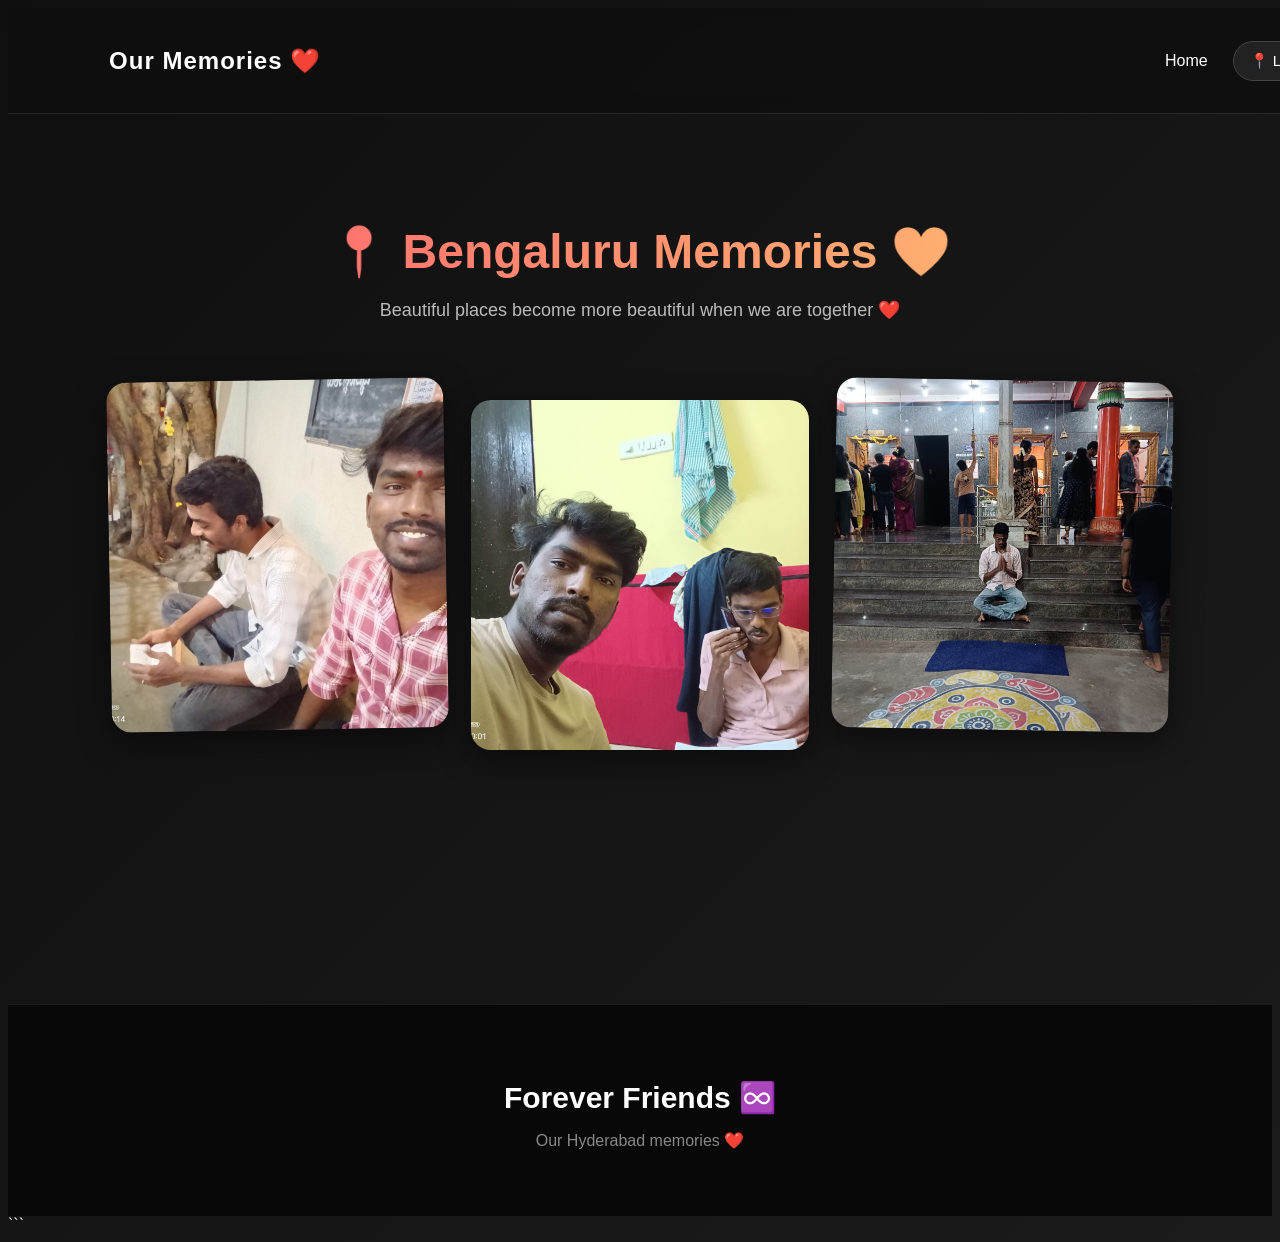
==== bgl.html @ 610a9e8b "Intial commit" ====
<!DOCTYPE html>
<html lang="en">

<head>

    <meta charset="UTF-8">

    <meta name="viewport"
          content="width=device-width, initial-scale=1.0">

    <title>Bengaluru Memories ❤️</title>

    <link rel="stylesheet" href="style1.css">

</head>


<body>


    <!-- NAVBAR -->

    <nav>

        <h2>Our Memories ❤️</h2>

        <div class="menu">

            <a href="friendsHOME.html">
                Home
            </a>

            <div class="dropdown">

                <button class="dropbtn">
                    📍 Locations ▼
                </button>

                <div class="dropdown-content">

                    <a href="Hyderabad.html" >
                        College
                    </a>

                    <a href="kanchi.html" >
                        Kanchipuram
                    </a>

                    <a href="trip.html" >
                        River Trip
                    </a>
                    <a href="tpty.html" >
                        Tirumala
                    </a>
                    <a href="siv.html" >
                        Shivalayam
                    </a>
                    <a href="both.html" >
                        ours photos
                    </a>
                    <a href="bgl.html" >
                        Bangalore
                    </a>

                </div>

            </div>

        </div>

    </nav>



    <!-- HYDERABAD CONTENT -->

    <section class="location-page">

        <h1>
            📍 Bengaluru Memories ❤️
        </h1>

        <p>
            Beautiful places become more beautiful
            when we are together ❤️
        </p>


        <div class="gallery">

            <img src="image/bgl.jpeg">

            <img src="image/bgl1.jpeg">

            <img src="image/bgl2.jpeg">


        </div>

    </section>


    <footer>

        <h2>Forever Friends ♾️</h2>

        <p>
            Our Hyderabad memories ❤️
        </p>

    </footer>


</body>

</html>
```
---- style1.css ----
```css
/* =========================================
   GENERAL
========================================= */

* {
    margin: 0;
    padding: 0;
    box-sizing: border-box;
}

html {
    scroll-behavior: smooth;
}

body {
    font-family: Arial, sans-serif;
    background: linear-gradient(135deg, #0f0f0f, #1b1b1b);
    color: white;
    min-height: 100vh;
}


/* =========================================
   NAVBAR
========================================= */

nav {
    width: 100%;
    min-height: 75px;

    display: flex;
    justify-content: space-between;
    align-items: center;

    padding: 15px 8%;

    background: rgba(15, 15, 15, 0.95);

    position: sticky;
    top: 0;

    z-index: 1000;

    border-bottom: 1px solid rgba(255, 255, 255, 0.1);

    backdrop-filter: blur(10px);
}

nav h2 {
    font-size: 24px;
    letter-spacing: 1px;
}

.menu {
    display: flex;
    align-items: center;
    gap: 25px;
}

.menu a {
    color: white;
    text-decoration: none;
    font-size: 16px;

    transition: 0.3s;
}

.menu > a:hover {
    color: #ff6b81;
}


/* =========================================
   DROPDOWN
========================================= */

.dropdown {
    position: relative;
}

.dropbtn {
    background: #222;
    color: white;

    border: 1px solid #444;

    padding: 10px 16px;

    border-radius: 20px;

    cursor: pointer;

    font-size: 15px;

    transition: 0.3s;
}

.dropbtn:hover {
    background: #ff5f6d;
    border-color: #ff5f6d;
}

.dropdown-content {
    display: none;

    position: absolute;

    top: 50px;
    right: 0;

    min-width: 190px;

    background: #202020;

    border-radius: 12px;

    overflow: hidden;

    box-shadow: 0 15px 40px rgba(0, 0, 0, 0.6);

    border: 1px solid rgba(255, 255, 255, 0.1);
}

.dropdown-content a {
    display: block;

    padding: 14px 20px;

    color: white;

    transition: 0.3s;
}

.dropdown-content a:hover {
    background: #ff5f6d;
}

.dropdown:hover .dropdown-content {
    display: block;
}


/* =========================================
   LOCATION PAGE
========================================= */

.location-page {
    padding: 70px 8% 100px;

    min-height: 80vh;

    text-align: center;
}

.location-page h1 {
    font-size: 48px;

    margin-bottom: 15px;

    background: linear-gradient(90deg, #ff5f6d, #ffc371);

    -webkit-background-clip: text;
    -webkit-text-fill-color: transparent;
}

.location-page p {
    font-size: 18px;

    color: #bbbbbb;

    max-width: 600px;

    margin: 0 auto 55px;

    line-height: 1.7;
}


/* =========================================
   PHOTO GALLERY
========================================= */

.gallery {
    max-width: 1200px;

    margin: auto;

    display: grid;

    grid-template-columns:
        repeat(auto-fit, minmax(280px, 1fr));

    gap: 25px;
}


/* PHOTO CARD */

.gallery img {
    width: 100%;

    height: 350px;

    object-fit: cover;

    display: block;

    border-radius: 20px;

    cursor: pointer;

    transition:
        transform 0.4s ease,
        box-shadow 0.4s ease;

    box-shadow:
        0 10px 30px rgba(0, 0, 0, 0.5);
}


/* HOVER EFFECT */

.gallery img:hover {
    transform: translateY(-12px) scale(1.03);

    box-shadow:
        0 20px 45px rgba(255, 95, 109, 0.25);
}


/* DIFFERENT LOOK FOR PHOTOS */

.gallery img:nth-child(1) {
    transform: rotate(-1deg);
}

.gallery img:nth-child(2) {
    transform: translateY(20px);
}

.gallery img:nth-child(3) {
    transform: rotate(1deg);
}

.gallery img:nth-child(1):hover,
.gallery img:nth-child(2):hover,
.gallery img:nth-child(3):hover {
    transform: translateY(-12px) scale(1.03) rotate(0deg);
}


/* =========================================
   FOOTER
========================================= */

footer {
    background: #080808;

    text-align: center;

    padding: 50px 20px;

    border-top: 1px solid rgba(255, 255, 255, 0.08);
}

footer h2 {
    font-size: 30px;

    margin-bottom: 12px;
}

footer p {
    color: #888;
}


/* =========================================
   MOBILE RESPONSIVE
========================================= */

@media (max-width: 768px) {

    nav {
        padding: 15px 20px;
    }

    nav h2 {
        font-size: 18px;
    }

    .menu {
        gap: 10px;
    }

    .menu > a {
        font-size: 14px;
    }

    .dropbtn {
        padding: 8px 10px;
        font-size: 13px;
    }

    .location-page {
        padding: 50px 20px 70px;
    }

    .location-page h1 {
        font-size: 34px;
    }

    .location-page p {
        font-size: 16px;
        margin-bottom: 35px;
    }

    .gallery {
        grid-template-columns: 1fr;
        gap: 20px;
    }

    .gallery img {
        height: 320px;
    }

    .gallery img:nth-child(1),
    .gallery img:nth-child(2),
    .gallery img:nth-child(3) {
        transform: none;
    }
}
```
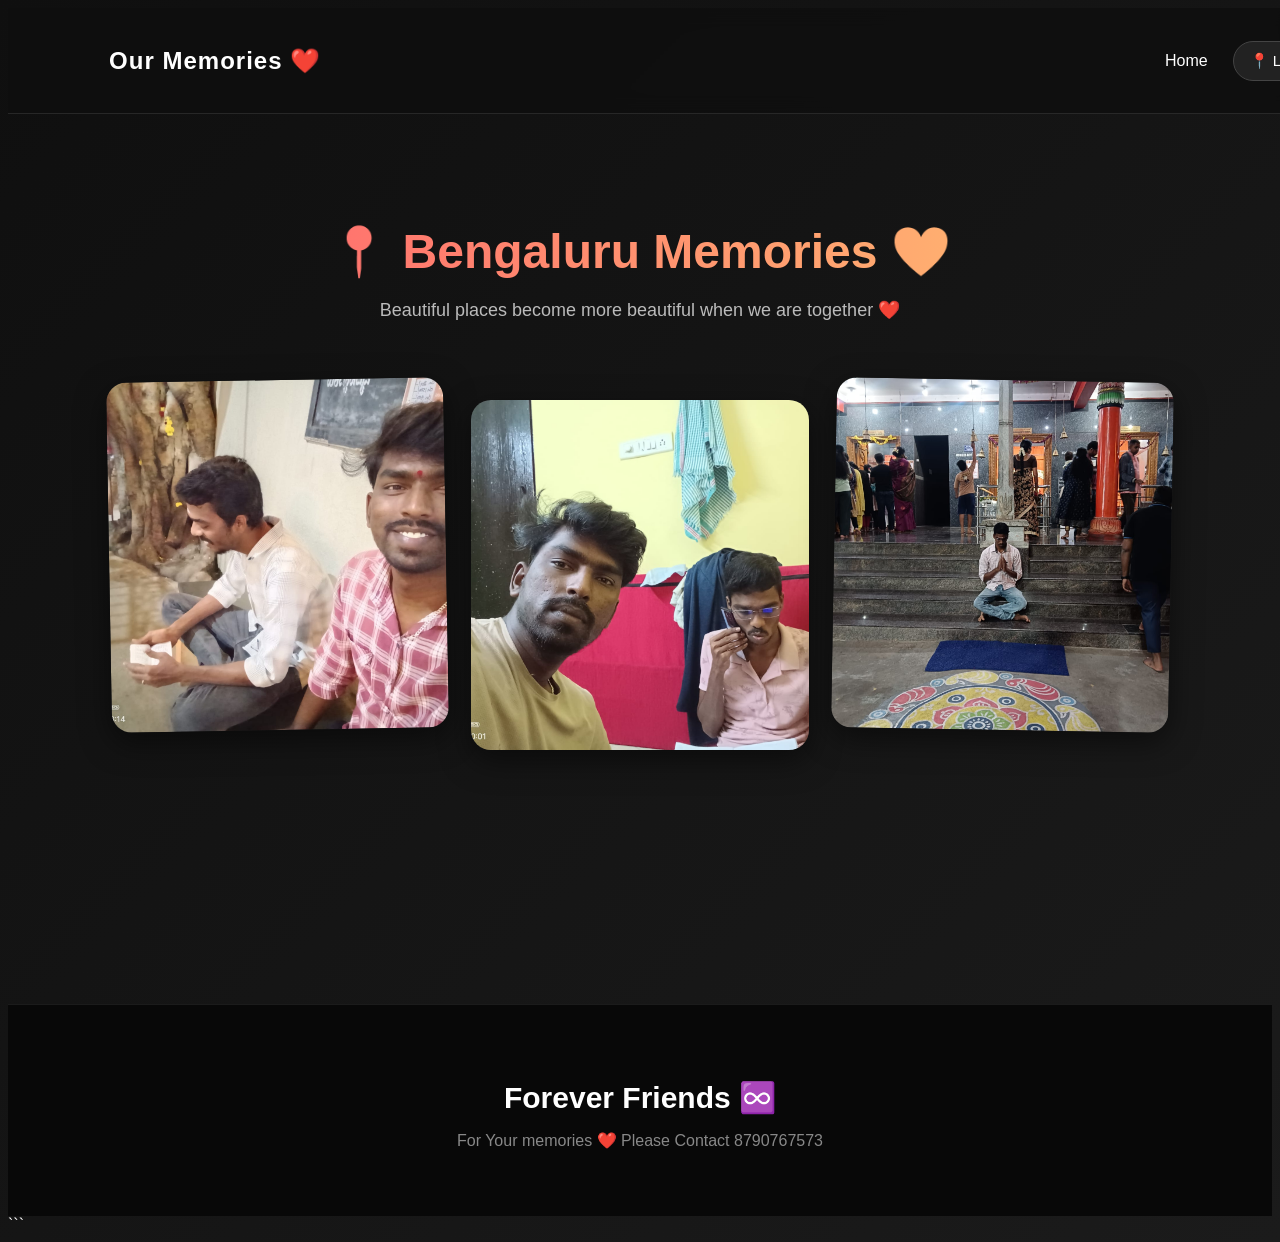
==== commit b8016874: "All files are updated with new code" ====
--- a/bgl.html
+++ b/bgl.html
@@ -27,7 +27,7 @@
 
         <div class="menu">
 
-            <a href="friendsHOME.html">
+            <a href="index.html">
                 Home
             </a>
 
@@ -106,7 +106,7 @@
         <h2>Forever Friends ♾️</h2>
 
         <p>
-            Our Hyderabad memories ❤️
+            For Your memories ❤️ Please Contact 8790767573
         </p>
 
     </footer>
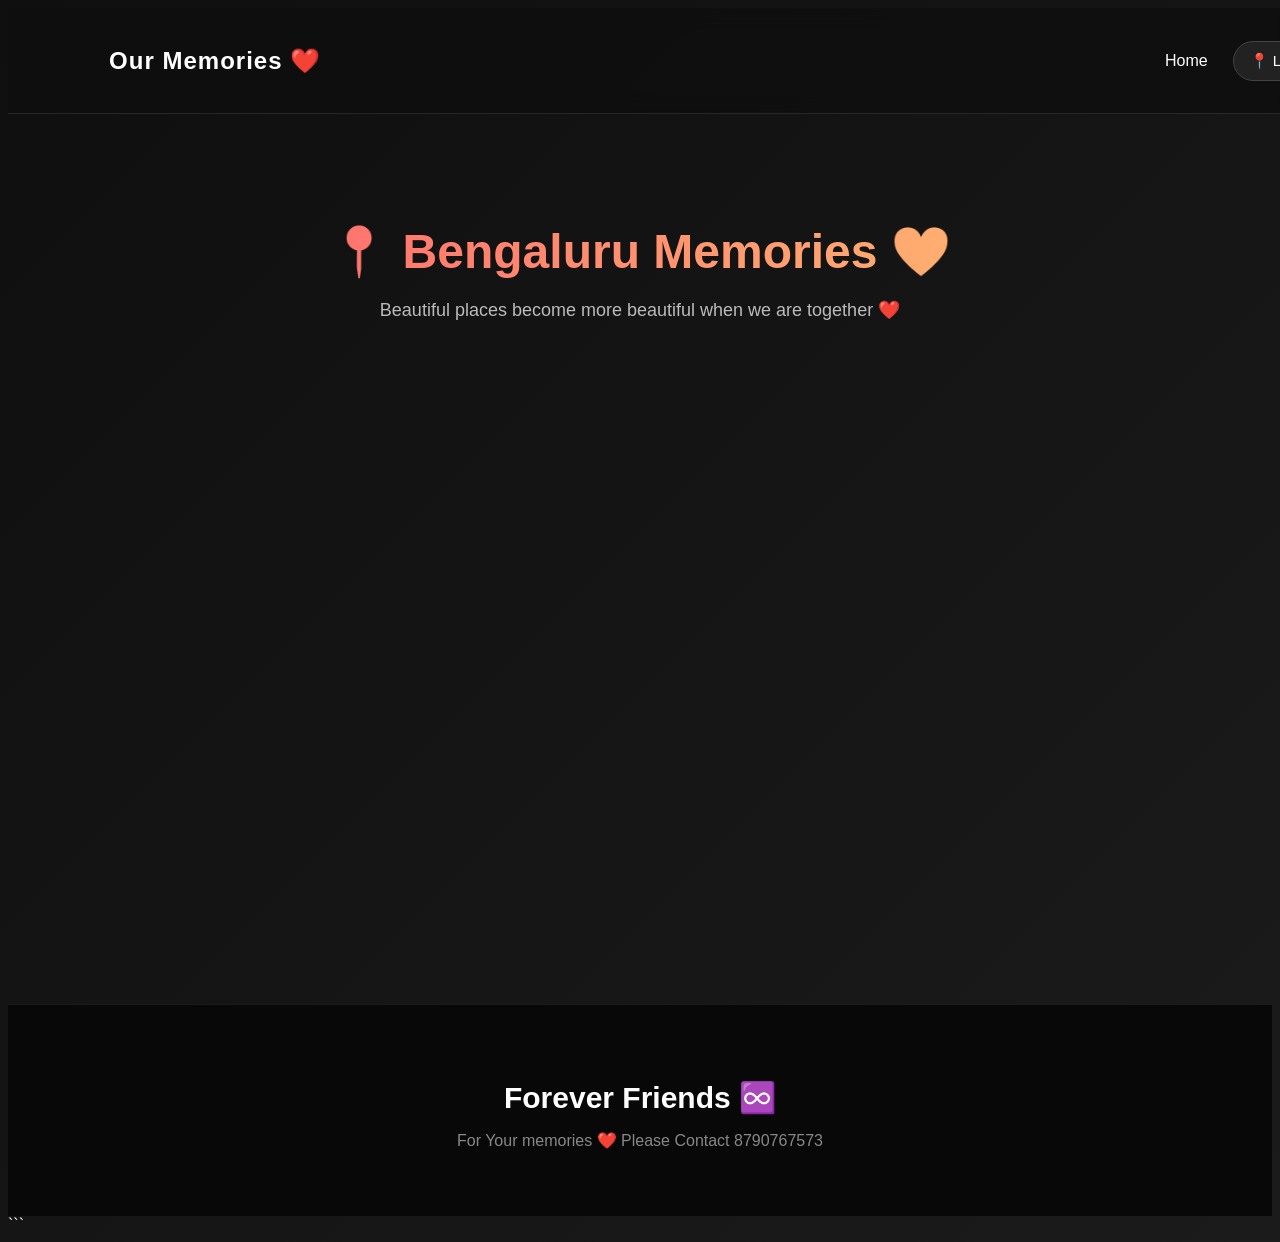
==== commit d68f14e7: "bel.html file updated" ====
--- a/bgl.html
+++ b/bgl.html
@@ -87,7 +87,7 @@
         </p>
 
 
-        <div class="gallery">
+        <!-- <div class="gallery">
 
             <img src="image/bgl.jpeg">
 
@@ -96,7 +96,7 @@
             <img src="image/bgl2.jpeg">
 
 
-        </div>
+        </div> -->
 
     </section>
 
